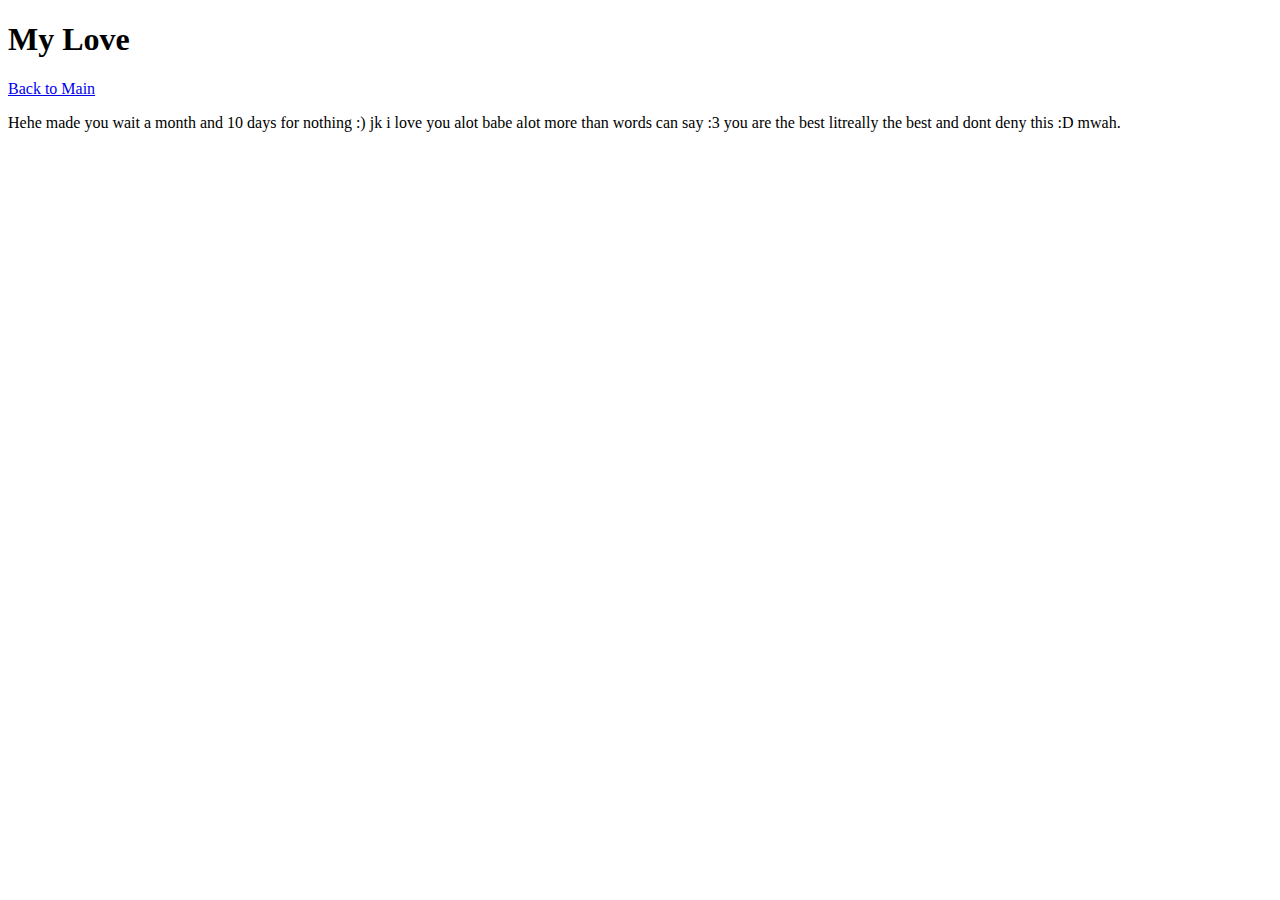
==== love.html @ 79f41f76 "Added project files" ====
<!DOCTYPE html>
<html lang="en">
<head>
  <meta charset="UTF-8">
  <meta name="viewport" content="width=device-width, initial-scale=1.0">
  <title>My Love</title>
  <link rel="stylesheet" href="style.css">
  <script src="script.js"></script>
</head>
<body>
  <header>
    <h1 class="love-title">My Love</h1>
    <a href="index.html" class="back-button">Back to Main</a>
  </header>

  <main class="page" id="love">
    <div class="locked-section">
      <h2 class="locked-message" id="lockedMessage">
        <span class="lock-emoji">🔒</span>
        This section is currently locked
      </h2>
      <p class="unlock-date" id="unlockDate">Unlocks on January 1, 2024</p>
    </div>

    <section class="hidden-content" id="hiddenContent">
      <p>Hehe made you wait a month and 10 days for nothing :) jk i love you alot babe alot more than words can say :3 you are the best litreally the best and dont deny this :D mwah.</p>
    </section>
  </main>

  <script src="Unlock.js"></script>
</body>
</html>
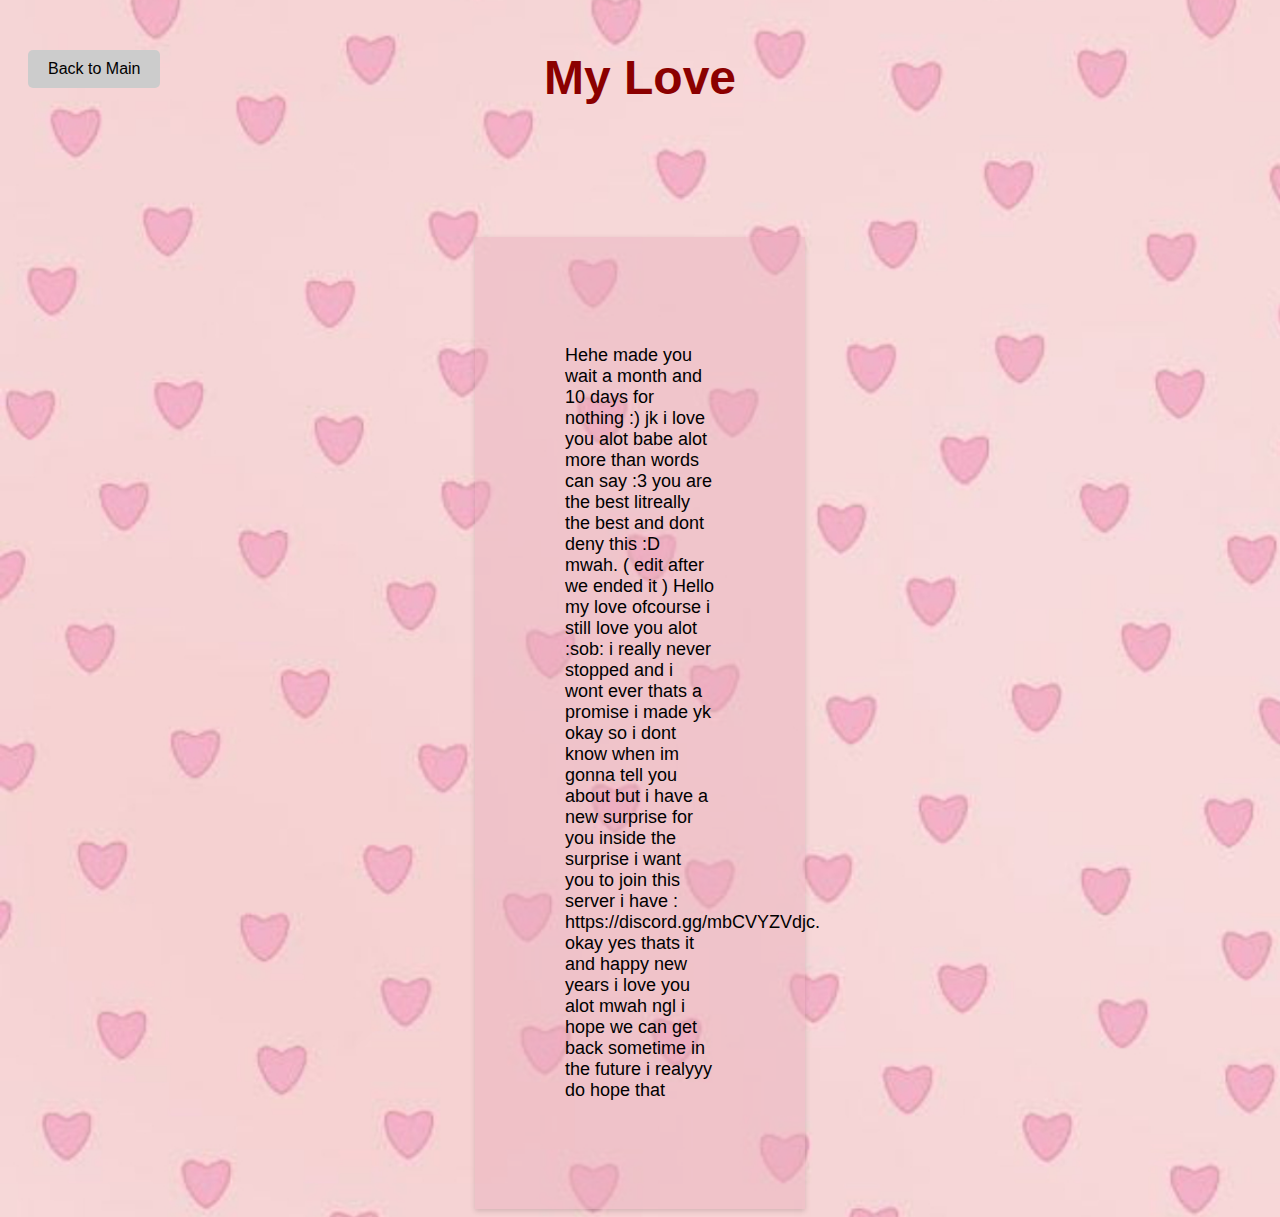
==== commit 92e82c43: "love.html updated" ====
--- a/love.html
+++ b/love.html
@@ -23,10 +23,10 @@
     </div>
 
     <section class="hidden-content" id="hiddenContent">
-      <p>Hehe made you wait a month and 10 days for nothing :) jk i love you alot babe alot more than words can say :3 you are the best litreally the best and dont deny this :D mwah.</p>
+      <p>Hehe made you wait a month and 10 days for nothing :) jk i love you alot babe alot more than words can say :3 you are the best litreally the best and dont deny this :D mwah. ( edit after we ended it ) Hello my love ofcourse i still love you alot :sob: i really never stopped and i wont ever thats a promise i made yk okay so i dont know when im gonna tell you about but i have a new surprise for you inside the surprise i want you to join this server i have : https://discord.gg/mbCVYZVdjc. okay yes thats it and happy new years i love you alot mwah ngl i hope we can get back sometime in the future i realyyy do hope that  </p>
     </section>
   </main>
 
   <script src="Unlock.js"></script>
 </body>
-</html>+</html>
--- a/style.css
+++ b/style.css
@@ -0,0 +1,183 @@
+    /* Styles for the overall body and general elements */
+
+    body {
+        background-image: url("Images/HeartsBackground.jpg");
+        background-repeat: no-repeat;
+        background-size: cover;
+        background-color: #f0f0f0;
+        position: relative;
+        font-family: sans-serif;
+    }
+    
+    /* Styles for the main title "My Love" */
+    
+    .love-title {
+        color: darkred;
+        text-align: center;
+        font-size: 3rem; /* Increased font size */
+        margin-top: 50px;
+    }
+    
+    /* Styles for the navigation section */
+    
+    .subtopics {
+        display: flex;
+        flex-wrap: wrap;
+        justify-content: center;
+        align-items: center;
+        margin-top: 50px;
+    }
+    
+    .subtopic {
+        display: inline-block;
+        margin: 10px;
+        padding: 20px;
+        border-radius: 10px;
+        text-align: center;
+        font-size: 1.6rem;
+        background-color: #f5e6ea; /* Light pink background */
+        color: #000; /* Black text */
+        box-shadow: 0px 2px 5px rgba(0, 0, 0, 0.2); /* Subtle shadow for depth */
+        cursor: pointer; /* Make subtopics clickable */
+        position: relative;
+        text-decoration: none; /* Remove underline */
+    }
+    
+    .subtopic img {
+        width: 100px;
+        height: 100px;
+        position: absolute;
+        top: 50%;
+        left: 50%;
+        transform: translate(-50%, -50%);
+    }
+    
+    .subtopic:hover {
+        background-color: #f5989d; /* Light purple background on hover */
+    }
+    
+    /* Styles for the page content */
+    
+    .page h2 {
+        color: rgb(0, 0, 0);
+        text-align: center;
+        font-size: 2rem; /* Increased font size */
+        margin-top: 50px;
+    }
+
+    /* Styles for the pages */
+    .page p {
+        text-align: left;
+        font-size: large; /* Increased font size */
+    }
+
+    .page h3 {
+        text-align: left;
+        font-size: 1.3rem;
+    }
+    
+    .page img { /* Added .appearance class to make the selector more specific */
+        width: 100px; /* Set the desired width for images in appearance section */
+        height: 100px; /* Set the desired height for images in appearance section */
+      }
+
+    .page {
+        display: flex;
+        flex-direction: column; /* This will arrange the child elements in a column */
+        align-items: left; /* This will center the child elements horizontally */
+      }
+      
+    .text-box {
+        display: inline-block;
+        width: 100%; /* This will make the text box fill the entire width of the page */
+        max-width: 800px; /* This will set a maximum width for the text box */
+        margin: 0 auto; /* This will center the text box horizontally */
+        background-color: #f6e2e76f;
+        padding: 20px;
+        border-radius: 10px solid #ccc;
+        box-shadow: 0 2px 5px rgba(77, 53, 53, 0.2);
+      }
+      
+    
+    /* Styles for the "About Me" section */
+    
+    .about-me {
+        text-align: center;
+        margin-top: 50px;
+    }
+
+    .about-me p {
+        font-size: 2rem;
+    }
+    
+    .about-me img {
+        border-radius: 50%;
+        width: 150px;
+        height: 150px;
+        margin-bottom: 20px;
+    }
+    
+    /* Back Button Styles */
+    
+    .back-button {
+        position: absolute;
+        top: 0;
+        left: 20px;
+        padding: 10px 20px;
+        border-radius: 5px;
+        background-color: #ccc;
+        color: black;
+        font-size: 1rem;
+        text-decoration: none;
+        transition: all 0.2s ease-in-out;
+    }
+    
+    .back-button:hover {
+        background-color: #ddd;
+    }
+      
+      .locked-section {
+        text-align: center;
+        padding: 50px;
+      }
+      
+      .locked-message {
+        font-size: 2rem;
+        margin-bottom: 20px;
+      }
+      
+      .lock-emoji {
+        font-size: 3rem;
+        vertical-align: middle;
+      }
+      
+      .unlock-date {
+        display: inline-block;
+        margin: 10px;
+        padding: 20px;
+        border-radius: 10px;
+        text-align: center;
+        font-size: 1.6rem;
+        background-color: #8a0404c1; /* Light pink background */
+        color: #000000; /* Black text */
+        box-shadow: 0px 2px 5px rgba(128, 4, 4, 0.2); /* Subtle shadow for depth */
+      }
+
+      .unlock-date:hover {
+        background-color: #831f1fcf;
+      }
+      
+      .hidden-content {
+        display: inline-block;
+        font-size: 1.6rem;
+        width: 150px; /* This will make the text box fill the entire width of the page */
+        max-width: 800px; /* This will set a maximum width for the text box */
+        margin: 0 auto; /* This will center the text box horizontally */
+        color: #000000;
+        background-color: #e7adbb6f;
+        padding: 90px;
+        border-radius: 10px solid #ccc;
+        box-shadow: 0 2px 5px rgba(77, 53, 53, 0.2);
+        display: none; /* Initially hide the unlocked content */
+      }
+      
